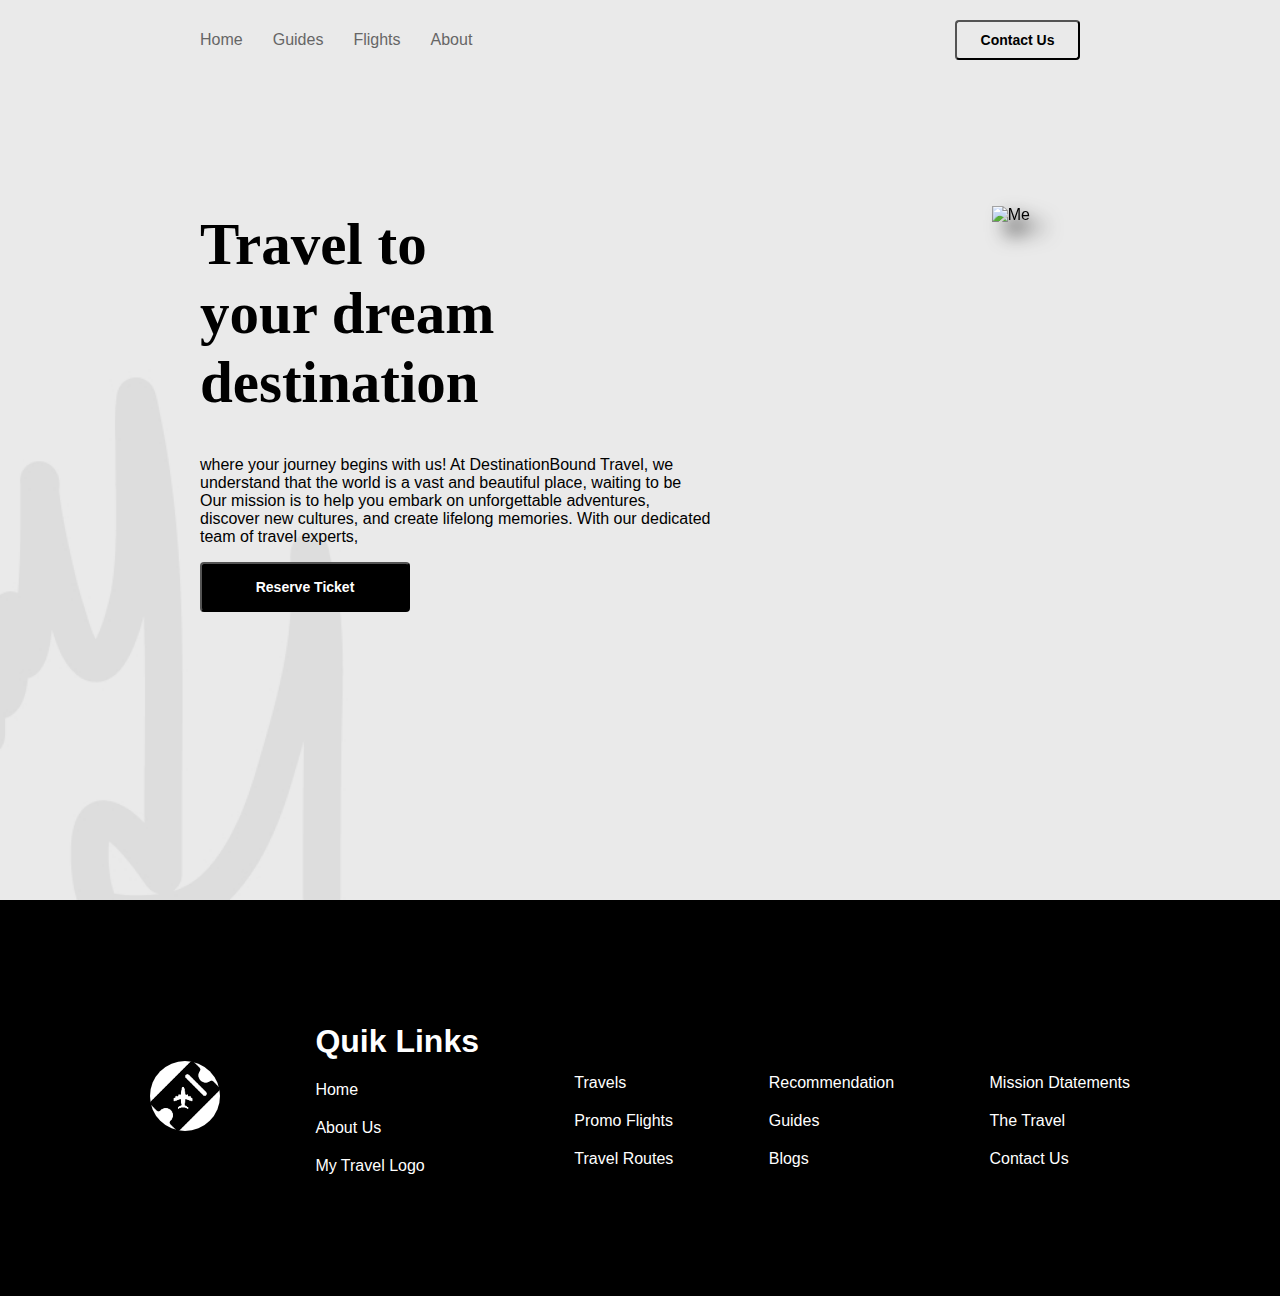
==== Index.html @ fec2e385 "create pages : Home / guids / Flights" ====
<!DOCTYPE html>
<html>

<head>
    <meta charset="UTF-8" />
    <meta name="description" content="Travel company" />
    <title>Travel-home</title>
    <link rel="stylesheet" href="style.css" />
</head>

<body>
    <section class="Travel-home">
        <section class="topnav">

            <div class="navbar">
                <a class="activebutton Home" href="Index.html">Home</a>
                <a class="activebutton" href="Guides.html">Guides</a>
                <a class="activebutton" href="Flights.html">Flights</a>
                <a class="activebutton" href="#about">About</a>
            </div>
            <div class="Switch">

                <button class="contactbutton" href="Contact.html">
                    Contact Us
                </button>
            </div>
        </section>
        <section class="content">

            <div class="Slogan">

                <h1>Travel to <br> your dream <br> destination</h1>


                <p>where your journey begins with us! At DestinationBound Travel,
                    we <br> understand that the world is a vast and beautiful place,
                    waiting to be <br> Our mission is to help you embark on unforgettable adventures,<br>
                    discover new cultures, and create lifelong memories. With our dedicated<br> team of travel
                    experts,
                </p>

                <button class="Reserve-ticket" href="Flights.html#scroll-ticket">
                    Reserve Ticket
                </button>

            </div>
            <div class="View1">
                <img src="Images/view1.jpg" alt="Me">
            </div>

        </section>
    </section>
    <!-- Footer code -->
    <section class="footer">
        
            <div class="logo"> <a href="Index.html"><img src="Images/Flightslogo.png" alt="Logo"> </a></div>

            <div class="our-links">
                <h1>Quik Links</h1>
                <a href="Index.html">Home</a>
                <a href="#">About Us</a>
                <a href="#">My Travel Logo</a>
            </div>
            <div class="our-links fotter">
                <a href="#">Travels</a>
                <a href="#">Promo Flights</a>
                <a href="#">Travel Routes</a>

            </div>
            <div class="our-links fotter">
                <a href="#">Recommendation</a>
                <a href="Guides.html">Guides</a>
                <a href="#">Blogs</a>

            </div>
            <div class="our-links fotter">
                <a href="#">Mission Dtatements</a>
                <a href="#">The Travel</a>
                <a href="#">Contact Us</a>

            </div>
    </section>

</body>

</html>
---- style.css ----
* {scroll-behavior: smooth;}
body {
    margin: 0;
    padding: 0;
    height: 100vh;
    font-family: 'Ubuntu', sans-serif;
}
/* Index */
.Travel-home {
    background-image: url(Images/homeback.jpg);
    background-size: cover;
    background-repeat: no-repeat;
    background-position: center center;
    height: 100vh;
    width: auto;
}

.topnav {
    height: 80px;
    display: flex;
    justify-content: space-between;
    padding-left: 200px;
    padding-right: 200px;
    align-items: center;
}

.content {
    display: flex;
    justify-content: space-between;
    padding-left: 200px;
    padding-right: 200px;
    padding-top: 90px;
}

.View1 img {
    padding-right: 50px;
    height: 50vh;
    width: 75vh;
    padding-top: 4vh;
    filter: drop-shadow(15px 12px 10px rgb(53, 53, 53));
}

.Slogan h1
 {
    height: 23vh;
    width: 76vh;
    font-family: 'Lora', serif;
    font-size: 59px;
}

.Slogan p
 {
    font-family: 'Mulish', sans-serif;
}

.navbar a {
    text-decoration: none;
    padding-right: 30px;
    color: rgb(102, 102, 102);
}

.activebutton:hover {
    font-weight: bold;
    transition-duration: 80ms;
}

.contactbutton {
    border-radius: 4px;
    width: 125px;
    height: 40px;
    background-color: rgba(102, 102, 102, 0);
    color: black;
    font-family: 'Mulish', sans-serif;
    font-weight: 600;
    font-size: 14px;
    cursor: pointer;

}

.contactbutton:hover {
    color: rgb(255, 255, 255);
    background-color: rgba(0, 0, 0, 0.889);
    transition-duration: 1s;
}

.navbar {
    display: flex;
    justify-content: center;
    align-items: center;
}

.Reserve-ticket {
    border-radius: 4px;
    height: 50px;
    width: 210px;
    background-color: rgb(0, 0, 0);
    color: white;
    font-family: 'Mulish', sans-serif;
    font-weight: 600;
    font-size: 14px;
    cursor: pointer;
}

.Reserve-ticket:hover {
    color: black;
    background-color: rgba(255, 255, 255, 0.873);
    transition-duration: 1s;
}

/* Footer */
.footer {
    height: 44vh;
    color: white;
    background-color: black;
    display: flex;
    justify-content: space-between;
    align-items: center;
    padding: 0px 150px 0px 150px;
}

.our-links a {
    text-decoration: none;
    color: white;
    margin-bottom: 20px;
}

.fotter {
    padding-top: 65px;
}

.logo img {
    height: 70px;
    width: 70px;
    border-radius: 70px;
}

.our-links {
    display: flex;
    flex-direction: column;
}
/* Guides */
.textguides h1{
    height: 3vh;
    width: 30vh;
    font-family: 'Lora', serif;
    font-size: 40px;
}
.textguides{
    padding: 19px 197px 1px;
}
.Travel-Guides{
    background-image: url(Images/Guidesback.png);
    background-size: cover;
    background-repeat: no-repeat;
    background-position: center center;
    height: 100vh;
    font-family: 'Ubuntu', sans-serif;
}
.Guides{
    height: 66vh;
    
    display: flex;
    justify-content: space-between;
    align-items: center;
    padding: 0px 160px 0px 160px;
}
.guidicons{
   filter: drop-shadow(7px 10px 10px black);
   background-color: rgba(255, 255, 255, 0.337);
    height: 44vh;
    width: 40vh;
    border:2px solid black;
    border-radius: 20px;
    display: block;
    padding-top: 20px;
    
}


.guidprofil{
    filter: drop-shadow(7px 10px 10px black);
    height: 15vh;
    width: 20vh;
    
    border: 2px solid black;
    border-radius: 30px;
}
.guidprofil img{
    height: 15vh;
    width: 20vh;
    border-radius: 30px;
}
.centrelize{
    display: flex;
    justify-content: center;
}
.Guidesmembers{
    width: 30vh;
    filter: drop-shadow(3px 6px 3px black);
    background-color: rgb(0, 0, 0);
    border-radius: 30px;
    display: block;
    text-align: center;
    color: rgb(255, 255, 255);
    margin: 9px 0px  40px 36px;
    padding-top: 1px;
    
}
.guidecontact{
    border-radius: 4px;
    width: 90px;
    height: 28px;
    border: 1px solid rgb(66, 65, 65);
    background-color: rgb(238, 238, 238);
    color: rgb(0, 0, 0);
    font-family: 'Mulish', sans-serif;
    font-weight: 600;
    font-size: 14px;
    cursor: pointer;
}
.guidecontact:hover {
    color: rgb(255, 255, 255);
    background-color: rgba(85, 85, 85, 0.889);
    transition-duration: 80ms;
}
/* Flights */
.Travel-Flights{
    background-image: url(Images/BackFlights.png);
    background-size: cover;
    background-repeat: no-repeat;
    background-position: center center;
    height: 200vh;

}
.flights-slogan{
    display: flex;
    justify-content: center;
    align-items: center;
}
.Flisght-page1{
    margin-top: 100px;
    display: block;
}
.Flisght-page1 h1{
    font-size: 60px;
    text-align: center;
    font-family: 'Lora', serif;

}
.flights-logo{
   
    display: flex;
    justify-content: center;
}
.flights-logo img{
    height: 200px;
    width: 200px;
}
.scroll-down{
    display: flex;
    justify-content: center;
    
}
.scroll-down img{
    height: 60px;
    width: 60px;
}
/* Flights tickets page */
#scroll-ticket{
    height: 50vh;
    
}
.flights-ticket{
    display: flex;
    justify-content: space-between;
    padding: 0px 90px 0px 90px;

}
.ticket-icone{
    margin-top: 30px;
    display: block;
    background-color: rgb(255, 255, 255);
    border: 1px solid rgba(0, 0, 0, 0.308);
    border-radius: 10px;
    height: 300px;
    width: 350px;
    
}
.ticket-pic{
    display: flex;
    justify-content: center;
}
.ticket-pic img{
    margin-top: 5px;
    height: 150px;
    width: 340px;
    border-radius: 10px;
}

.flights-ticket1{
    display: flex;
    justify-content: space-between;
    padding: 0px 90px 0px 90px;
    height: 30%;
}
.ticket-info{
    height: 15%;
    display: flex;
    justify-content: space-between;
    align-items: end;
    padding: 0px 30px 0px 20px;
    font-size: 20px;
}
.Buy-ticket{
    margin-bottom: 30px;
    height: 30px;
    width: 90px;
    background-color: white;
    border-radius: 5px;
}
.Buy-ticket:hover {
    color: rgb(255, 255, 255);
    background-color: rgba(0, 0, 0, 0.889);
    transition-duration: 1s; 
}
.Info{
    padding-left: 15px;
}
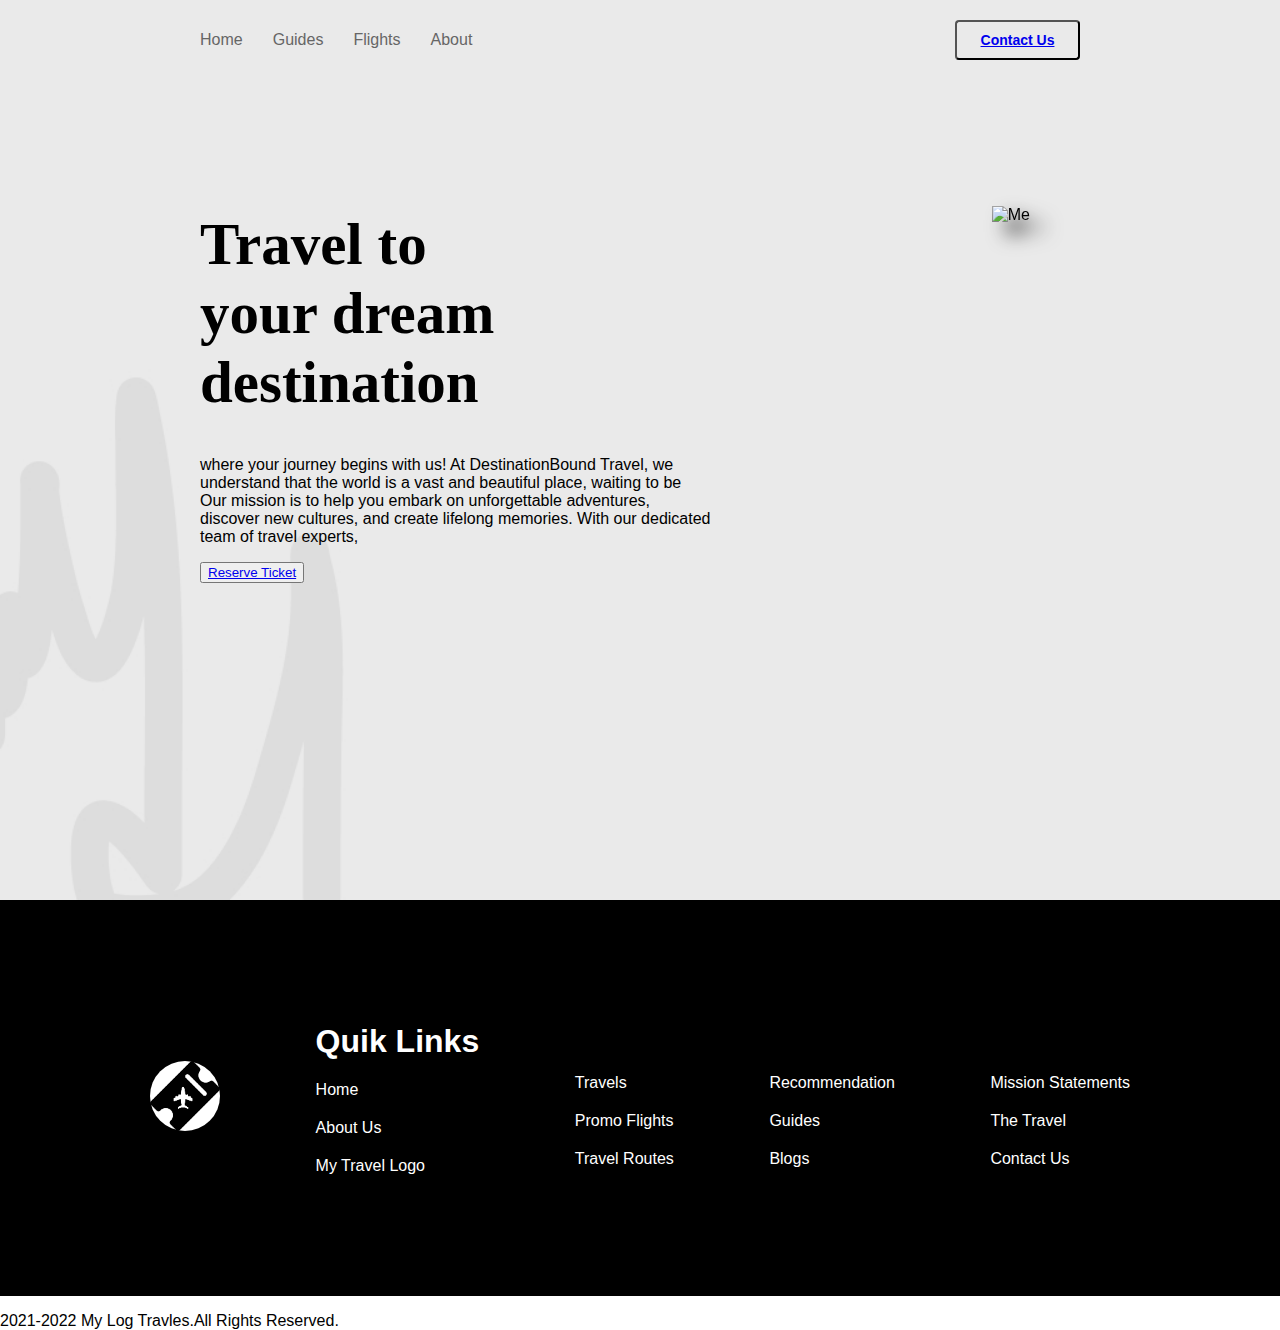
==== commit 1fe6ec4f: "Fix Travels and Promo Flights and Travel Routes options in footers" ====
--- a/Index.html
+++ b/Index.html
@@ -10,21 +10,23 @@
 
 <body>
     <section class="Travel-home">
+        <!-- navbar -->
         <section class="topnav">
 
             <div class="navbar">
-                <a class="activebutton Home" href="Index.html">Home</a>
+                <a class="activebutton active" href="Index.html">Home</a>
                 <a class="activebutton" href="Guides.html">Guides</a>
                 <a class="activebutton" href="Flights.html">Flights</a>
-                <a class="activebutton" href="#about">About</a>
+                <a class="activebutton" href="About.html">About</a>
             </div>
             <div class="Switch">
 
-                <button class="contactbutton" href="Contact.html">
-                    Contact Us
+                <button class="contactbutton">
+                    <a href="Contact.html">Contact Us</a>
                 </button>
             </div>
         </section>
+        <!-- Home -->
         <section class="content">
 
             <div class="Slogan">
@@ -39,8 +41,8 @@
                     experts,
                 </p>
 
-                <button class="Reserve-ticket" href="Flights.html#scroll-ticket">
-                    Reserve Ticket
+                <button class="Reserve-button">
+                    <a href="Flights.html#scroll-ticket">Reserve Ticket</a>
                 </button>
 
             </div>
@@ -51,36 +53,41 @@
         </section>
     </section>
     <!-- Footer code -->
-    <section class="footer">
-        
+    <section class="Test">
+        <div class="footer">
+
             <div class="logo"> <a href="Index.html"><img src="Images/Flightslogo.png" alt="Logo"> </a></div>
 
             <div class="our-links">
                 <h1>Quik Links</h1>
                 <a href="Index.html">Home</a>
-                <a href="#">About Us</a>
-                <a href="#">My Travel Logo</a>
+                <a href="About.html">About Us</a>
+                <a href="Flights.html">My Travel Logo</a>
             </div>
             <div class="our-links fotter">
-                <a href="#">Travels</a>
-                <a href="#">Promo Flights</a>
-                <a href="#">Travel Routes</a>
+                <a href="Flights.html#scroll-ticket">Travels</a>
+                <a href="Flights.html#scroll-ticket">Promo Flights</a>
+                <a href="Flights.html#scroll-ticket">Travel Routes</a>
 
             </div>
             <div class="our-links fotter">
-                <a href="#">Recommendation</a>
+                <a href="About.html">Recommendation</a>
                 <a href="Guides.html">Guides</a>
                 <a href="#">Blogs</a>
 
             </div>
             <div class="our-links fotter">
-                <a href="#">Mission Dtatements</a>
-                <a href="#">The Travel</a>
-                <a href="#">Contact Us</a>
+                <a href="About.html">Mission Statements</a>
+                <a href="Flights.html#scroll-ticke">The Travel</a>
+                <a href="Contact.html">Contact Us</a>
 
             </div>
+
+        </div>
+        <div>
+            <p>2021-2022 My Log Travles.All Rights Reserved.</p>
+        </div>
     </section>
-
 </body>
 
 </html>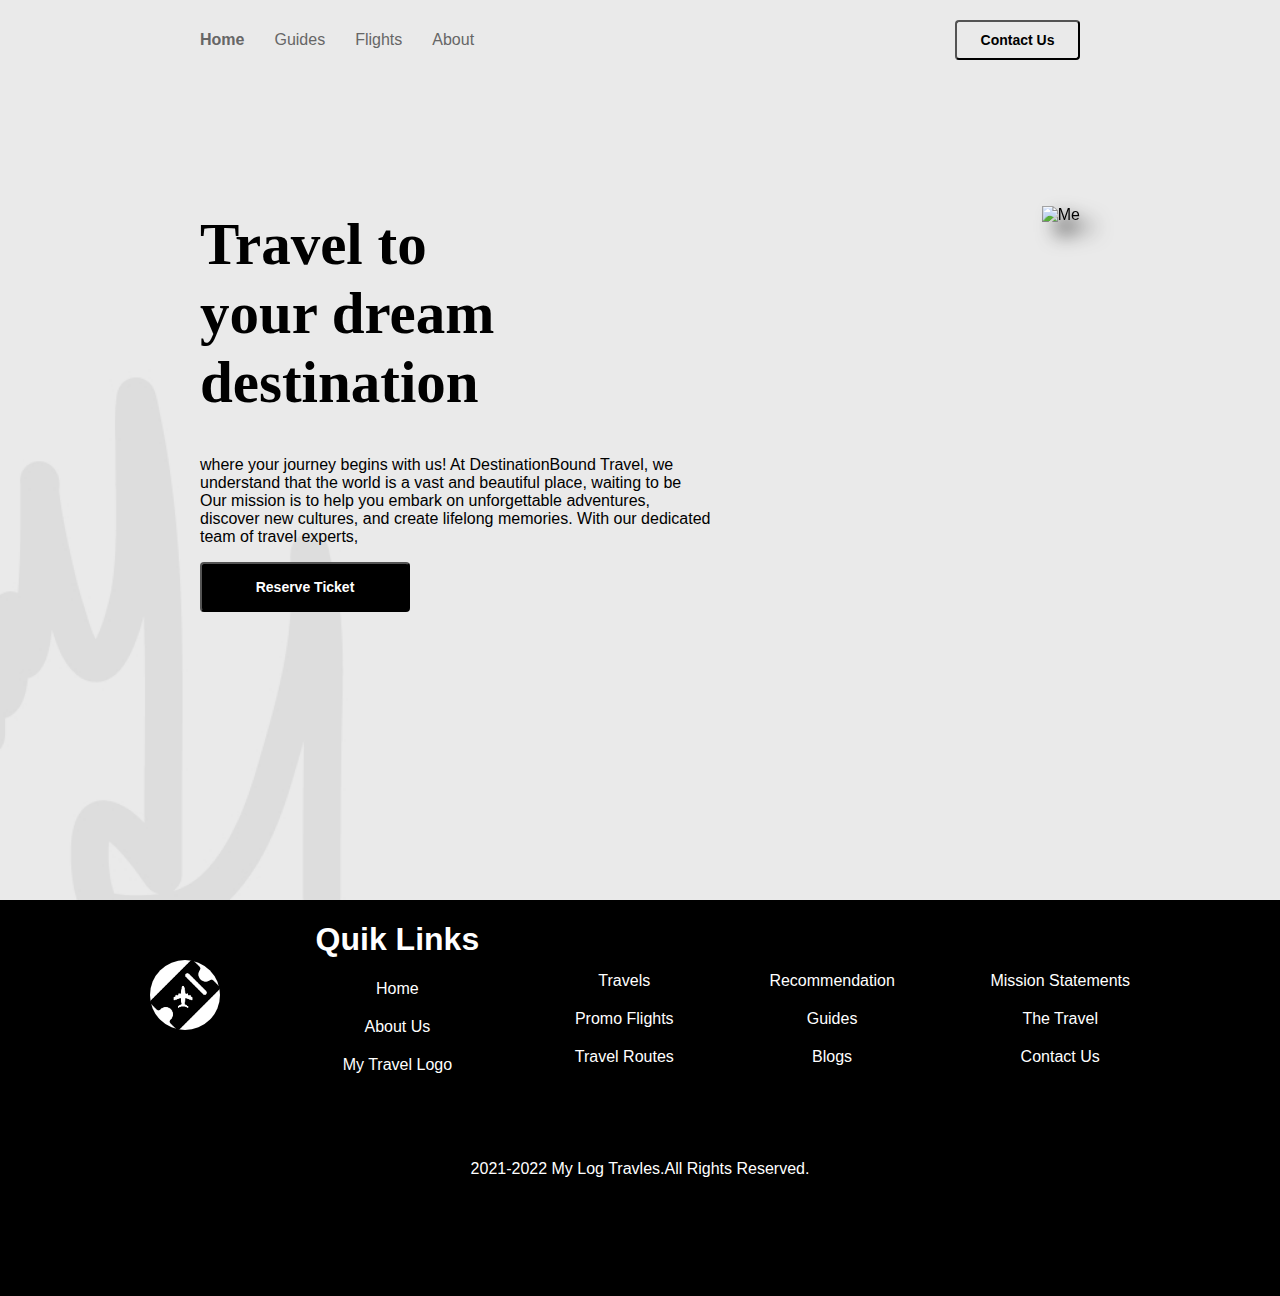
==== commit 96961f88: "seprate a page for contacts and page for guides reservation add our company information in contacs p" ====
--- a/Index.html
+++ b/Index.html
@@ -22,7 +22,7 @@
             <div class="Switch">
 
                 <button class="contactbutton">
-                    <a href="Contact.html">Contact Us</a>
+                    <a href="ContactUs.html">Contact Us</a>
                 </button>
             </div>
         </section>
--- a/style.css
+++ b/style.css
@@ -1,11 +1,37 @@
-* {scroll-behavior: smooth;}
+a {
+    text-decoration: none;
+    color: inherit;
+
+}
+
+* {
+    scroll-behavior: smooth;
+}
+
 body {
     margin: 0;
     padding: 0;
     height: 100vh;
     font-family: 'Ubuntu', sans-serif;
 }
+
+
+
+
+
+
+
+
 /* Index */
+
+
+
+
+
+
+
+
+
 .Travel-home {
     background-image: url(Images/homeback.jpg);
     background-size: cover;
@@ -15,21 +41,12 @@
     width: auto;
 }
 
-.topnav {
-    height: 80px;
-    display: flex;
-    justify-content: space-between;
-    padding-left: 200px;
-    padding-right: 200px;
-    align-items: center;
-}
 
 .content {
     display: flex;
     justify-content: space-between;
-    padding-left: 200px;
-    padding-right: 200px;
-    padding-top: 90px;
+    padding: 90px 150px 0px 200px;
+
 }
 
 .View1 img {
@@ -40,18 +57,61 @@
     filter: drop-shadow(15px 12px 10px rgb(53, 53, 53));
 }
 
-.Slogan h1
- {
+.Slogan h1 {
     height: 23vh;
     width: 76vh;
     font-family: 'Lora', serif;
     font-size: 59px;
 }
 
-.Slogan p
- {
+.Slogan p {
     font-family: 'Mulish', sans-serif;
 }
+
+
+
+.Reserve-button {
+    border-radius: 4px;
+    height: 50px;
+    width: 210px;
+    background-color: rgb(0, 0, 0);
+    color: white;
+    font-family: 'Mulish', sans-serif;
+    font-weight: 600;
+    font-size: 14px;
+    cursor: pointer;
+
+}
+
+.Reserve-button:hover {
+    color: black;
+    background-color: rgba(255, 255, 255, 0.873);
+    transition-duration: 1s;
+}
+
+
+
+
+
+/* navbar */
+
+
+
+
+.topnav {
+    
+    height: 80px;
+    display: flex;
+    justify-content: space-between;
+    padding-left: 200px;
+    padding-right: 200px;
+    align-items: center;
+}
+
+
+
+
+
 
 .navbar a {
     text-decoration: none;
@@ -62,6 +122,10 @@
 .activebutton:hover {
     font-weight: bold;
     transition-duration: 80ms;
+}
+
+.active {
+    font-weight: bold;
 }
 
 .contactbutton {
@@ -74,6 +138,7 @@
     font-weight: 600;
     font-size: 14px;
     cursor: pointer;
+    
 
 }
 
@@ -89,29 +154,25 @@
     align-items: center;
 }
 
-.Reserve-ticket {
-    border-radius: 4px;
-    height: 50px;
-    width: 210px;
-    background-color: rgb(0, 0, 0);
-    color: white;
-    font-family: 'Mulish', sans-serif;
-    font-weight: 600;
-    font-size: 14px;
-    cursor: pointer;
-}
-
-.Reserve-ticket:hover {
-    color: black;
-    background-color: rgba(255, 255, 255, 0.873);
-    transition-duration: 1s;
-}
+
+
+
+
+
 
 /* Footer */
+
+
+
+
+
+
+
+
+
+
 .footer {
-    height: 44vh;
-    color: white;
-    background-color: black;
+    
     display: flex;
     justify-content: space-between;
     align-items: center;
@@ -138,17 +199,42 @@
     display: flex;
     flex-direction: column;
 }
+.Test{
+    height: 44vh;
+    color: white;
+    background-color: black;
+    display: block;
+    text-align: center;
+}
+.Test p{
+    padding-top: 50px;
+}
+
+
+
+
+
+
 /* Guides */
-.textguides h1{
+
+
+
+
+
+
+
+.textguides h1 {
     height: 3vh;
     width: 30vh;
     font-family: 'Lora', serif;
     font-size: 40px;
 }
-.textguides{
+
+.textguides {
     padding: 19px 197px 1px;
 }
-.Travel-Guides{
+
+.Travel-Guides {
     background-image: url(Images/Guidesback.png);
     background-size: cover;
     background-repeat: no-repeat;
@@ -156,45 +242,54 @@
     height: 100vh;
     font-family: 'Ubuntu', sans-serif;
 }
-.Guides{
+
+.Guides {
     height: 66vh;
-    
+
     display: flex;
     justify-content: space-between;
     align-items: center;
-    padding: 0px 160px 0px 160px;
-}
-.guidicons{
-   filter: drop-shadow(7px 10px 10px black);
-   background-color: rgba(255, 255, 255, 0.337);
+    padding: 0px 100px 0px 100px;
+}
+
+.guidicons {
+    /* filter: drop-shadow(5px 5px 5px black); */
+    box-shadow: 5px 5px 5px 0px rgba(0, 0, 0, 0.5);
+    background-color: rgba(255, 255, 255, 0.337);
     height: 44vh;
     width: 40vh;
-    border:2px solid black;
+    border: 2px solid black;
     border-radius: 20px;
     display: block;
     padding-top: 20px;
-    
-}
-
-
-.guidprofil{
+
+}
+.guidicons:hover{
+    transform: scale(1.1);
+}
+
+
+.guidprofil {
     filter: drop-shadow(7px 10px 10px black);
     height: 15vh;
     width: 20vh;
-    
+
     border: 2px solid black;
     border-radius: 30px;
 }
-.guidprofil img{
+
+.guidprofil img {
     height: 15vh;
     width: 20vh;
     border-radius: 30px;
 }
-.centrelize{
+
+.centrelize {
     display: flex;
     justify-content: center;
 }
-.Guidesmembers{
+
+.Guidesmembers {
     width: 30vh;
     filter: drop-shadow(3px 6px 3px black);
     background-color: rgb(0, 0, 0);
@@ -202,29 +297,45 @@
     display: block;
     text-align: center;
     color: rgb(255, 255, 255);
-    margin: 9px 0px  40px 36px;
+    margin: 9px 0px 40px 36px;
     padding-top: 1px;
-    
-}
-.guidecontact{
+
+}
+
+.guidecontact {
     border-radius: 4px;
     width: 90px;
     height: 28px;
     border: 1px solid rgb(66, 65, 65);
-    background-color: rgb(238, 238, 238);
+    background-color: rgba(221, 217, 217, 0.918);
     color: rgb(0, 0, 0);
     font-family: 'Mulish', sans-serif;
     font-weight: 600;
     font-size: 14px;
+    filter: drop-shadow(1px 1px 3px white);
     cursor: pointer;
-}
+    margin-bottom: 4px;
+}
+
 .guidecontact:hover {
     color: rgb(255, 255, 255);
     background-color: rgba(85, 85, 85, 0.889);
     transition-duration: 80ms;
 }
+
+
+
+
+
 /* Flights */
-.Travel-Flights{
+
+
+
+
+
+
+
+.Travel-Flights {
     background-image: url(Images/BackFlights.png);
     background-size: cover;
     background-repeat: no-repeat;
@@ -232,51 +343,73 @@
     height: 200vh;
 
 }
-.flights-slogan{
+
+.flights-slogan {
     display: flex;
     justify-content: center;
     align-items: center;
 }
-.Flisght-page1{
+
+.Flisght-page1 {
     margin-top: 100px;
     display: block;
 }
-.Flisght-page1 h1{
+
+.Flisght-page1 h1 {
     font-size: 60px;
     text-align: center;
     font-family: 'Lora', serif;
 
 }
-.flights-logo{
-   
+
+.flights-logo {
+
     display: flex;
     justify-content: center;
 }
-.flights-logo img{
+
+.flights-logo img {
     height: 200px;
     width: 200px;
 }
-.scroll-down{
+
+.scroll-down {
     display: flex;
     justify-content: center;
-    
-}
-.scroll-down img{
+
+}
+
+.scroll-down img {
     height: 60px;
     width: 60px;
 }
+
+
+
+
+
+
 /* Flights tickets page */
-#scroll-ticket{
+
+
+
+
+
+
+
+#scroll-ticket {
     height: 50vh;
-    
-}
-.flights-ticket{
+
+}
+
+.flights-ticket {
     display: flex;
     justify-content: space-between;
     padding: 0px 90px 0px 90px;
 
 }
-.ticket-icone{
+
+.ticket-icone {
     margin-top: 30px;
     display: block;
     background-color: rgb(255, 255, 255);
@@ -284,26 +417,31 @@
     border-radius: 10px;
     height: 300px;
     width: 350px;
-    
-}
-.ticket-pic{
+    filter: drop-shadow(7px 7px 8px black);
+
+}
+.ticket-icone:hover{
+    transform: scale(1.1);
+}
+
+.ticket-pic {
     display: flex;
     justify-content: center;
 }
-.ticket-pic img{
+
+.ticket-pic img {
     margin-top: 5px;
     height: 150px;
     width: 340px;
     border-radius: 10px;
 }
 
-.flights-ticket1{
-    display: flex;
-    justify-content: space-between;
-    padding: 0px 90px 0px 90px;
+.modif {
+
     height: 30%;
 }
-.ticket-info{
+
+.ticket-info {
     height: 15%;
     display: flex;
     justify-content: space-between;
@@ -311,18 +449,228 @@
     padding: 0px 30px 0px 20px;
     font-size: 20px;
 }
-.Buy-ticket{
+
+.Buy-ticket {
     margin-bottom: 30px;
     height: 30px;
     width: 90px;
     background-color: white;
     border-radius: 5px;
-}
+    cursor: pointer;
+}
+
 .Buy-ticket:hover {
     color: rgb(255, 255, 255);
     background-color: rgba(0, 0, 0, 0.889);
-    transition-duration: 1s; 
-}
-.Info{
+    transition-duration: 1s;
+}
+
+.Info {
     padding-left: 15px;
-}+}
+
+
+
+
+
+
+
+/* About Us */
+
+
+
+
+
+
+
+
+.about-us {
+    background-image: url(Images/Aboutback.png);
+    background-size: cover;
+    background-repeat: no-repeat;
+    background-position: center center;
+    height: 100vh;
+}
+
+.View2 img {
+    padding-right: 180px;
+    height: 30vh;
+    width: 80vh;
+    padding-top: 4vh;
+    filter: drop-shadow(15px 12px 10px rgb(53, 53, 53));
+
+}
+
+.content-about {
+    display: flex;
+    justify-content: space-between;
+    padding: 90px 300px 0px 200px;
+
+}
+
+
+.Slogan2 h1 {
+    font-family: 'Lora', serif;
+    font-size: 59px;
+    text-align: start;
+    padding-right: 150px;
+
+}
+
+.Slogan2 p {
+    text-align: start;
+    width: 80vh;
+    font-family: 'Mulish', sans-serif;
+
+}
+
+.about-text {
+    display: block;
+    margin-top: -50px;
+
+}
+
+
+
+
+
+
+
+
+/* Contact us */
+
+
+
+
+
+
+
+
+
+.travel-contact {
+    background-image: url(Images/Contactback.png);
+    background-size: cover;
+    background-repeat: no-repeat;
+    background-position: center center;
+    height: 100vh;
+
+}
+
+.contact-back {
+    background-color: rgba(255, 255, 255, 0.718);
+    height: 100vh;
+}
+
+.Contact-title h1{
+    text-align: center;
+    font-size: 40px;
+    font-family: 'Lora', serif;
+}
+
+
+.contact-info {
+    height: 55vh;
+    display: flex;
+
+    justify-content: space-between;
+    padding: 0px 190px 0px 120px;
+}
+
+.contact-description img{
+
+    /* text-align: center;
+    height: 30vh;
+    margin-bottom: 50px; */
+    height: 50vh;
+    width: 80vh;
+    filter: drop-shadow(7px 7px 5px black);
+
+}
+
+.contact-description h1 {
+    font-size: 30px;
+    font-weight: 900;
+    font-family: 'Lora', serif;
+
+}
+
+
+
+
+
+
+
+
+/* Inputs */
+
+
+
+
+
+
+
+
+
+.contact-inputs {
+    width: 400px;
+margin-bottom: 5px;
+    display: flex;
+    flex-direction: column;
+    
+}
+
+
+input[type=text],
+
+input[type=email],
+input[type=tel] {
+    width: 300px;
+    padding: 12px 20px;
+    display: inline-block;
+    border: 1px solid #ccc;
+    border-radius: 4px;
+
+}
+
+select {
+    width: 200px;
+    padding: 12px 20px;
+    margin-bottom: 10px;
+    display: inline-block;
+    border: 1px solid #ccc;
+    border-radius: 4px;
+    color: rgba(122, 122, 122, 0.923) ;
+
+}
+
+.Submit-button {
+    border-radius: 4px;
+    width: 338px;
+    height: 40px;
+    background-color: rgba(102, 102, 102, 0);
+    color: black;
+    font-family: 'Mulish', sans-serif;
+    font-weight: 600;
+    font-size: 14px;
+    cursor: pointer;
+    padding: left 40px;
+    
+}
+
+.Submit-button:hover {
+    color: rgb(255, 255, 255);
+    background-color: rgba(0, 0, 0, 0.889);
+    transition-duration: 80ms;
+}
+.Input-contact{
+    background-color: rgba(0, 0, 0, 0.351);
+    padding: 10px 0px 10px 40px;
+    height: 59vh;
+    border-radius: 10px;
+      
+}
+.Inputs-message{
+    height: 10vh !important;
+    
+}
+
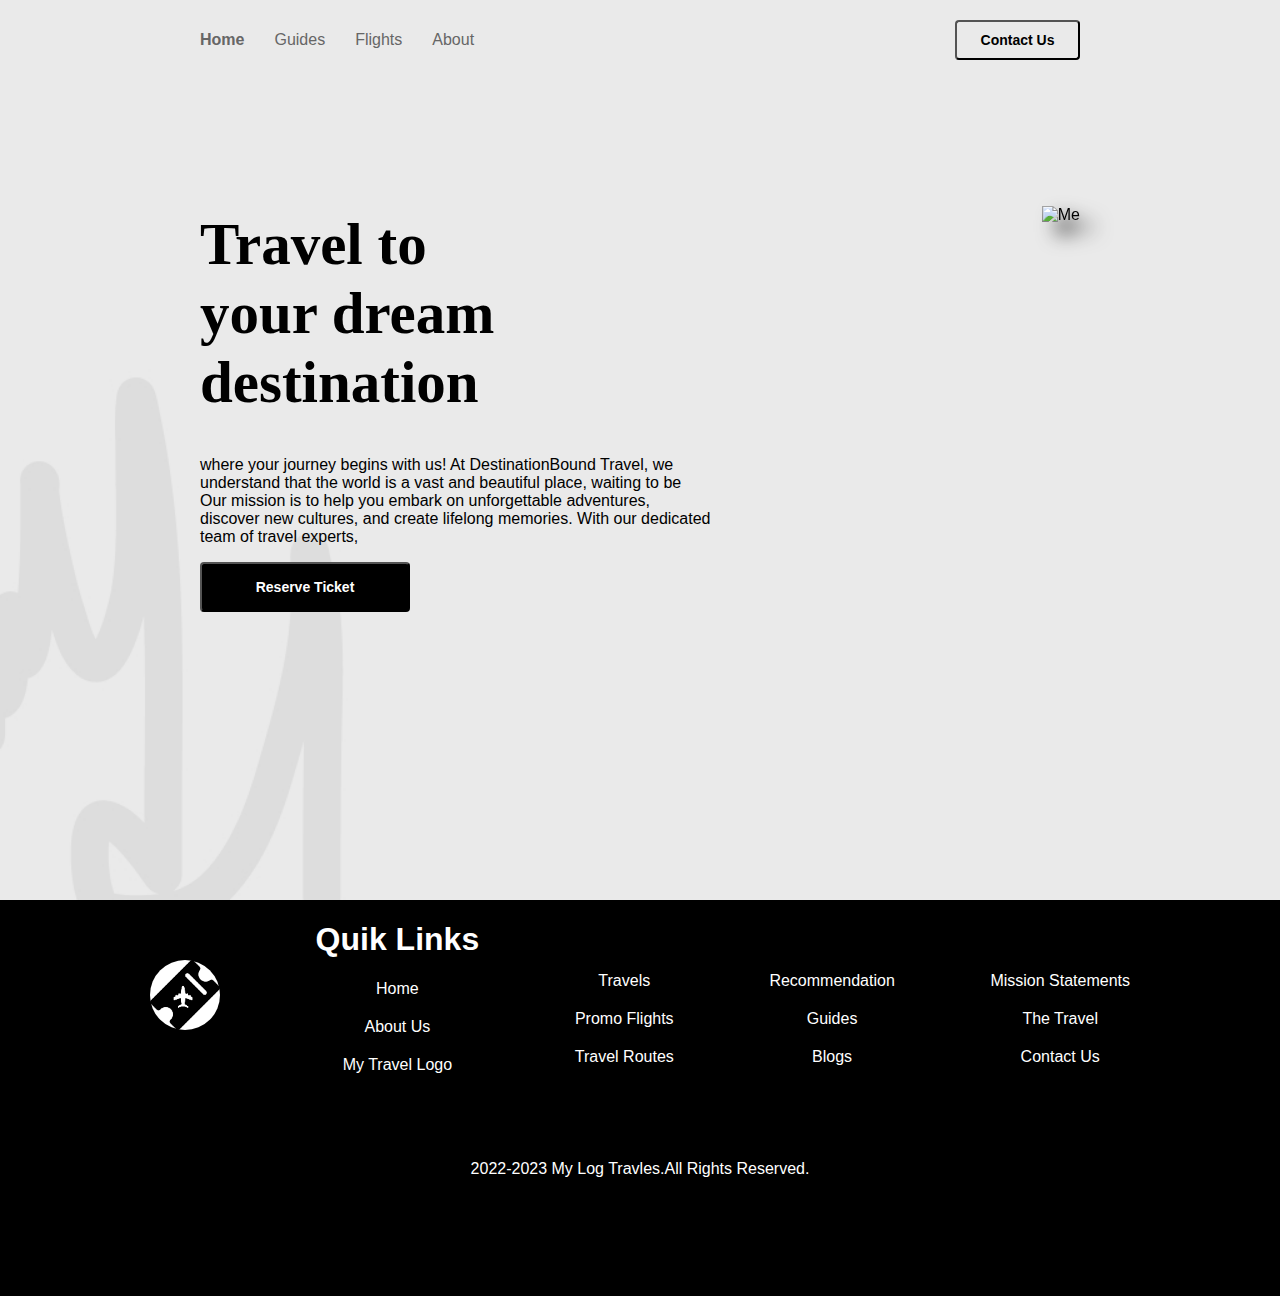
==== commit 1c87cf93: "Modifier copyright year" ====
--- a/Index.html
+++ b/Index.html
@@ -14,7 +14,7 @@
         <section class="topnav">
 
             <div class="navbar">
-                <a class="activebutton active" href="Index.html">Home</a>
+                <a class="activebutton active" href="index.html">Home</a>
                 <a class="activebutton" href="Guides.html">Guides</a>
                 <a class="activebutton" href="Flights.html">Flights</a>
                 <a class="activebutton" href="About.html">About</a>
@@ -56,11 +56,11 @@
     <section class="Test">
         <div class="footer">
 
-            <div class="logo"> <a href="Index.html"><img src="Images/Flightslogo.png" alt="Logo"> </a></div>
+            <div class="logo"> <a href="index.html"><img src="Images/Flightslogo.png" alt="Logo"> </a></div>
 
             <div class="our-links">
                 <h1>Quik Links</h1>
-                <a href="Index.html">Home</a>
+                <a href="index.html">Home</a>
                 <a href="About.html">About Us</a>
                 <a href="Flights.html">My Travel Logo</a>
             </div>
@@ -85,7 +85,7 @@
 
         </div>
         <div>
-            <p>2021-2022 My Log Travles.All Rights Reserved.</p>
+            <p>2022-2023 My Log Travles.All Rights Reserved.</p>
         </div>
     </section>
 </body>
--- a/style.css
+++ b/style.css
@@ -85,7 +85,7 @@
 
 .Reserve-button:hover {
     color: black;
-    background-color: rgba(255, 255, 255, 0.873);
+    background-color: rgba(255, 255, 255, 0.872);
     transition-duration: 1s;
 }
 
@@ -537,7 +537,7 @@
 
 
 
-/* Contact us */
+/* Contact us  and Contact Guides */
 
 
 
@@ -601,7 +601,7 @@
 
 
 
-/* Inputs */
+/* Inputs  For two pages (contactUs and ContactGuides)*/
 
 
 
@@ -639,7 +639,7 @@
     display: inline-block;
     border: 1px solid #ccc;
     border-radius: 4px;
-    color: rgba(122, 122, 122, 0.923) ;
+    color: rgb(0, 0, 0)
 
 }
 
